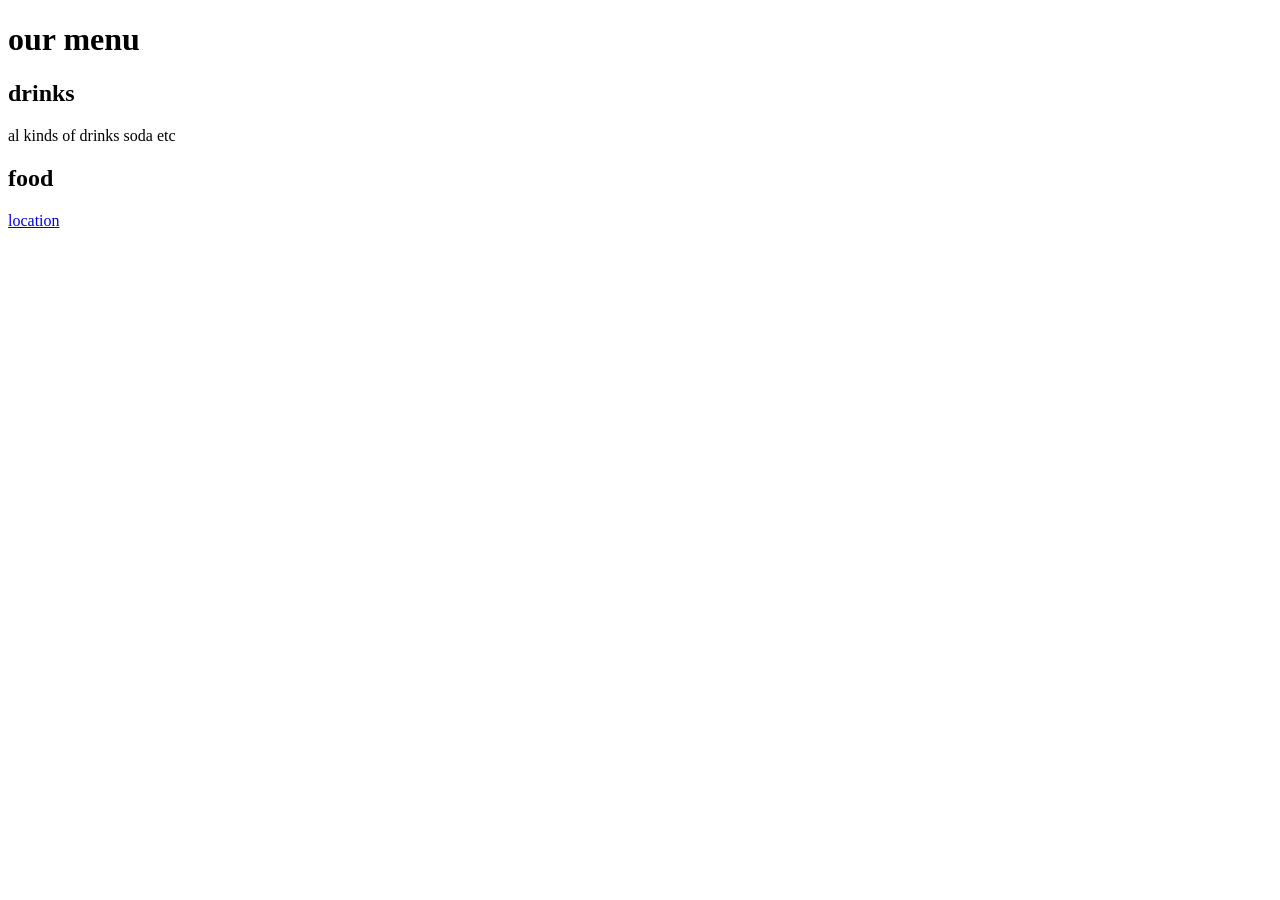
==== index.html @ 0676f420 "first fromntend" ====
<!DOCTYPE html>
<html lang="en">
<head>
    <meta charset="UTF-8">
    <meta name="viewport" content="width=device-width, initial-scale=1.0">
    <title>liutte lemon</title>
</head>
<body>
    <h1>our menu</h1>
    <h2>drinks</h2>
    <p>al kinds of drinks soda etc</p>
    <h2>food</h2>
    <a href="location.html">location</a>
</body>
</html>
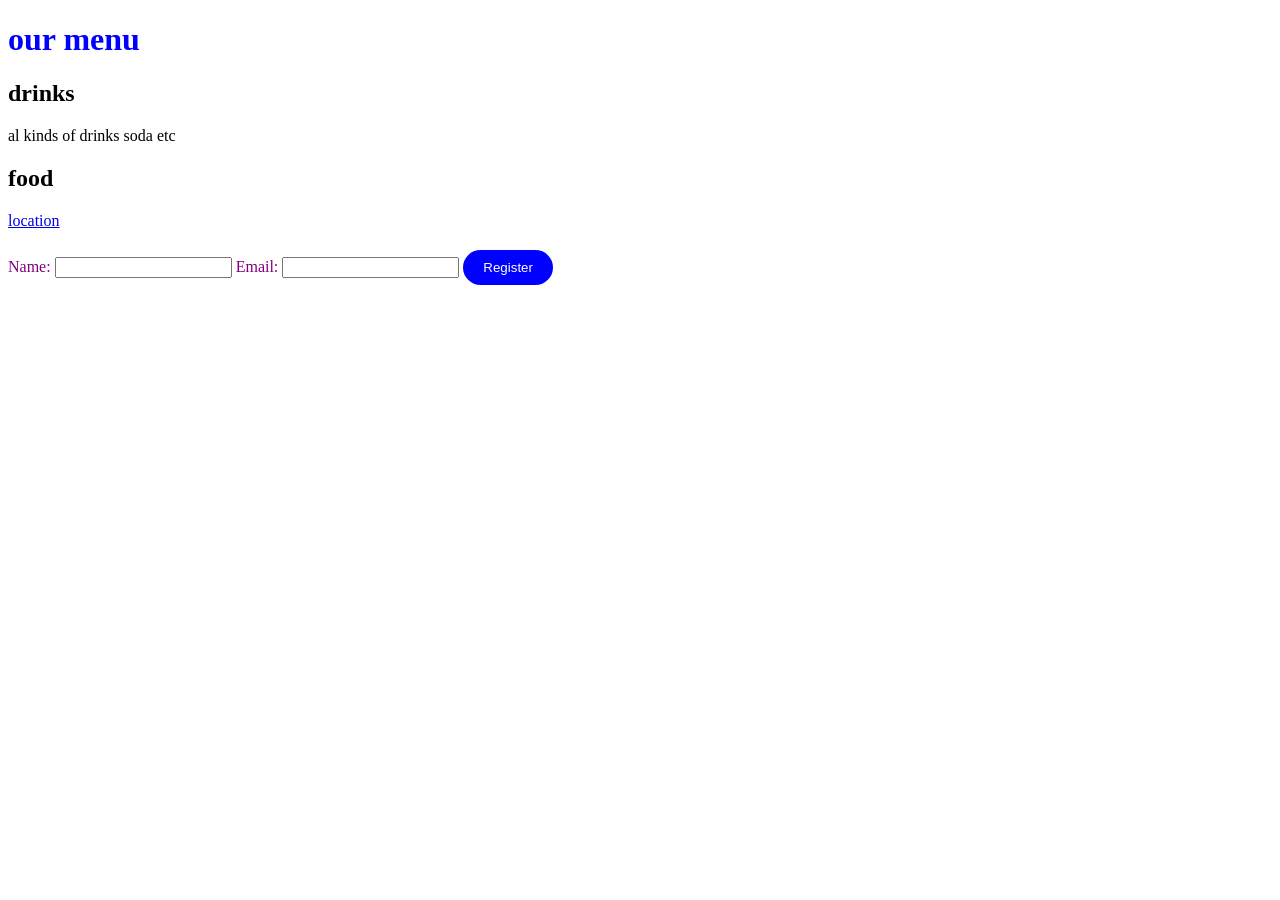
==== commit e87c9e6e: "day3" ====
--- a/index.html
+++ b/index.html
@@ -1,6 +1,7 @@
 <!DOCTYPE html>
 <html lang="en">
 <head>
+    <link rel="stylesheet" href="style.css">
     <meta charset="UTF-8">
     <meta name="viewport" content="width=device-width, initial-scale=1.0">
     <title>liutte lemon</title>
@@ -11,5 +12,12 @@
     <p>al kinds of drinks soda etc</p>
     <h2>food</h2>
     <a href="location.html">location</a>
+    <form action="registration" method="post">
+        <label for="name">Name:</label>
+        <input type="text" id="name" name="name" required>
+        <label for="email">Email:</label>
+        <input type="email" id="email" name="email" required>
+        <button type="submit">Register</button>
+    </form>
 </body>
 </html>
--- a/style.css
+++ b/style.css
@@ -0,0 +1,22 @@
+h1 {
+    color: blue;
+}
+
+form {
+    margin-top: 20px;
+    color: purple;
+}
+button {
+    background-color: blue;
+    color: white;
+    padding: 10px 20px;
+    border: none;
+    cursor: pointer;
+    border-radius: 20px;
+}
+
+#header1 {
+    color: green;
+    display: block;
+    margin-bottom: 5px;
+}
